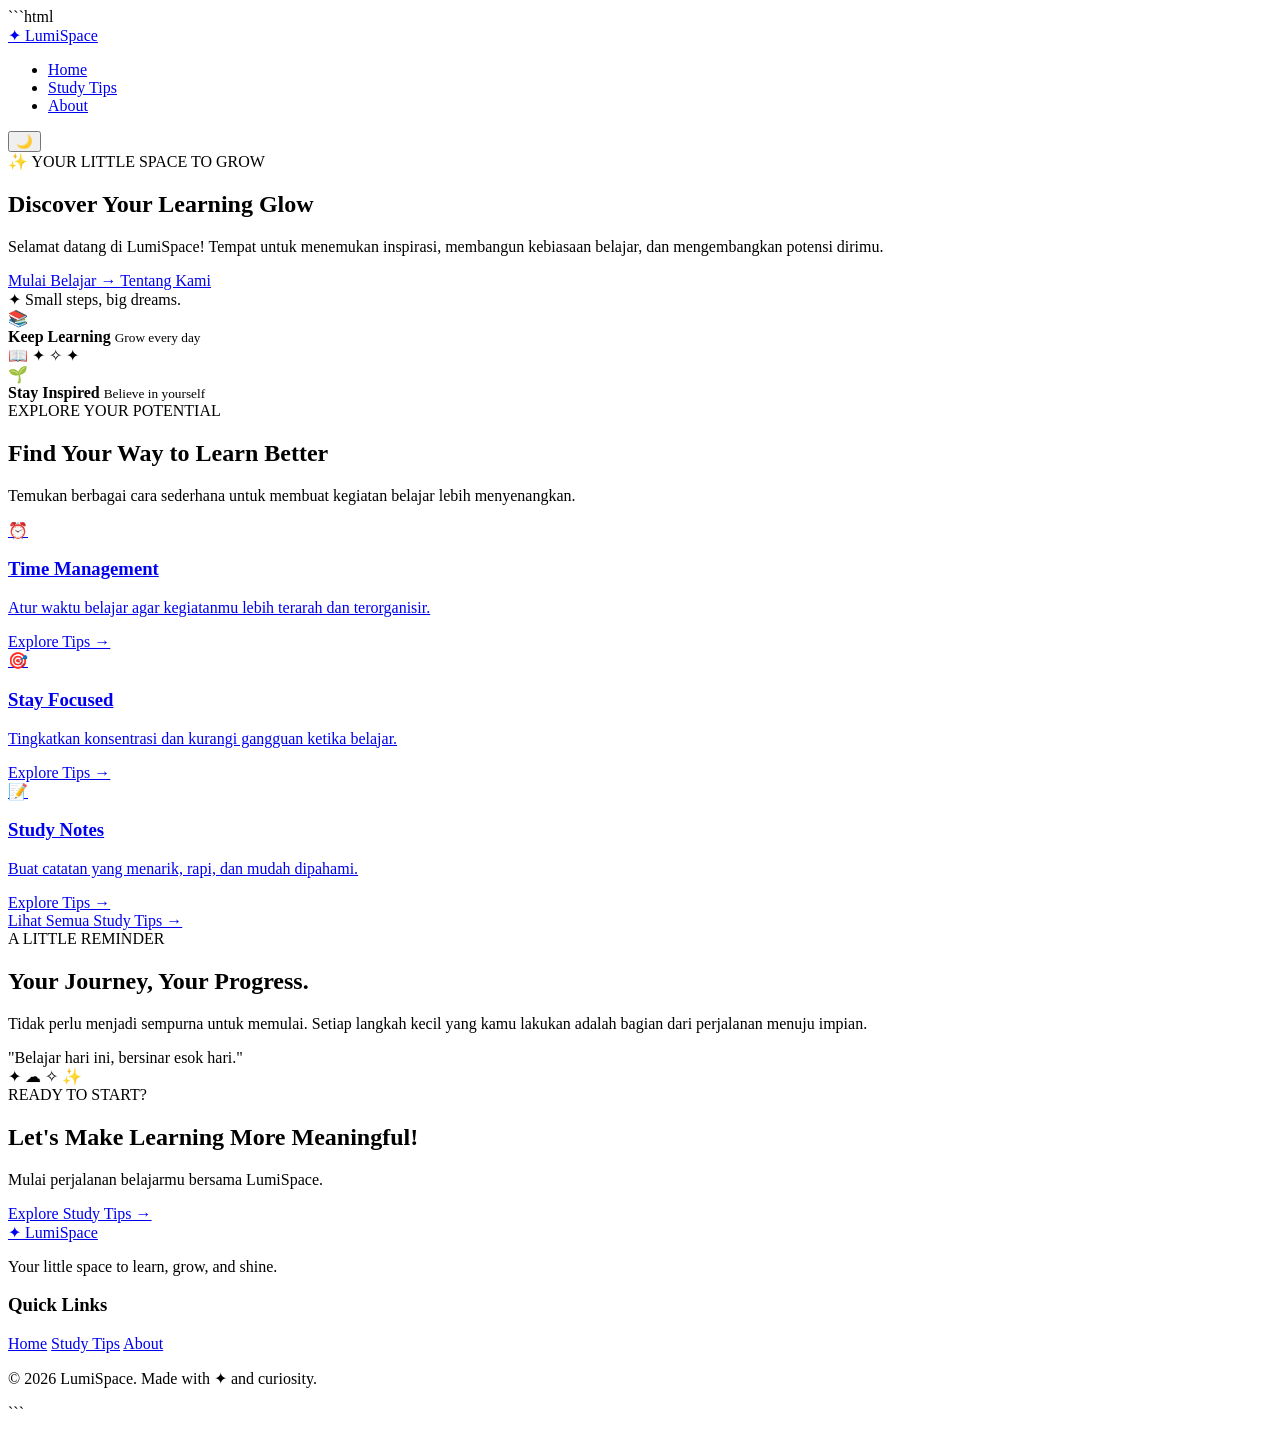
==== index.html @ d9ae0a65 "Create index.html" ====
```html
<!DOCTYPE html>
<html lang="id">
<head>
    <meta charset="UTF-8">
    <meta name="viewport" content="width=device-width, initial-scale=1.0">

    <title>LumiSpace | Your Learning Space</title>

    <meta name="description" content="LumiSpace adalah ruang belajar digital untuk membangun kebiasaan belajar yang lebih baik.">

    <link rel="preconnect" href="https://fonts.googleapis.com">
    <link rel="preconnect" href="https://fonts.gstatic.com" crossorigin>

    <link href="https://fonts.googleapis.com/css2?family=Poppins:wght@300;400;500;600;700;800&display=swap" rel="stylesheet">

    <link rel="stylesheet" href="css/style.css">
</head>

<body>

    <!-- NAVBAR -->
    <header class="header">
        <nav class="navbar">

            <a href="index.html" class="logo">
                <span class="logo-icon">✦</span>
                LumiSpace
            </a>

            <ul class="nav-links">
                <li><a href="index.html" class="active">Home</a></li>
                <li><a href="tips.html">Study Tips</a></li>
                <li><a href="about.html">About</a></li>
            </ul>

            <button class="theme-btn" id="themeToggle"
                aria-label="Ganti tema">
                🌙
            </button>

        </nav>
    </header>


    <!-- HERO SECTION -->
    <main>

        <section class="hero">

            <div class="aurora aurora-one"></div>
            <div class="aurora aurora-two"></div>
            <div class="aurora aurora-three"></div>

            <div class="hero-content">

                <span class="eyebrow">
                    ✨ YOUR LITTLE SPACE TO GROW
                </span>

                <h1>
                    Discover Your
                    <span>Learning Glow</span>
                </h1>

                <p>
                    Selamat datang di LumiSpace!
                    Tempat untuk menemukan inspirasi,
                    membangun kebiasaan belajar,
                    dan mengembangkan potensi dirimu.
                </p>

                <div class="hero-buttons">
                    <a href="tips.html" class="btn btn-primary">
                        Mulai Belajar →
                    </a>

                    <a href="about.html" class="btn btn-secondary">
                        Tentang Kami
                    </a>
                </div>

                <div class="hero-note">
                    ✦ Small steps, big dreams.
                </div>

            </div>

            <div class="hero-visual">

                <div class="floating-card card-one">
                    <span>📚</span>
                    <div>
                        <strong>Keep Learning</strong>
                        <small>Grow every day</small>
                    </div>
                </div>

                <div class="main-illustration">
                    <div class="illustration-glow"></div>
                    <span class="book-icon">📖</span>
                    <span class="star star-one">✦</span>
                    <span class="star star-two">✧</span>
                    <span class="star star-three">✦</span>
                </div>

                <div class="floating-card card-two">
                    <span>🌱</span>
                    <div>
                        <strong>Stay Inspired</strong>
                        <small>Believe in yourself</small>
                    </div>
                </div>

            </div>

        </section>


        <!-- CATEGORY SECTION -->
        <section class="categories section">

            <div class="section-heading">
                <span class="eyebrow">EXPLORE YOUR POTENTIAL</span>

                <h2>
                    Find Your Way to
                    <span>Learn Better</span>
                </h2>

                <p>
                    Temukan berbagai cara sederhana
                    untuk membuat kegiatan belajar lebih menyenangkan.
                </p>
            </div>

            <div class="category-grid">

                <a href="detail-tips.html?topik=jadwal"
                   class="category-card">

                    <div class="category-icon purple">⏰</div>

                    <h3>Time Management</h3>

                    <p>
                        Atur waktu belajar agar kegiatanmu
                        lebih terarah dan terorganisir.
                    </p>

                    <span class="card-link">Explore Tips →</span>

                </a>


                <a href="detail-tips.html?topik=fokus"
                   class="category-card">

                    <div class="category-icon blue">🎯</div>

                    <h3>Stay Focused</h3>

                    <p>
                        Tingkatkan konsentrasi dan kurangi
                        gangguan ketika belajar.
                    </p>

                    <span class="card-link">Explore Tips →</span>

                </a>


                <a href="detail-tips.html?topik=catatan"
                   class="category-card">

                    <div class="category-icon pink">📝</div>

                    <h3>Study Notes</h3>

                    <p>
                        Buat catatan yang menarik,
                        rapi, dan mudah dipahami.
                    </p>

                    <span class="card-link">Explore Tips →</span>

                </a>

            </div>

            <div class="center-button">
                <a href="tips.html" class="btn btn-outline">
                    Lihat Semua Study Tips →
                </a>
            </div>

        </section>


        <!-- MOTIVATION SECTION -->
        <section class="motivation section">

            <div class="motivation-content">

                <span class="eyebrow">A LITTLE REMINDER</span>

                <h2>
                    Your Journey,
                    <span>Your Progress.</span>
                </h2>

                <p>
                    Tidak perlu menjadi sempurna untuk memulai.
                    Setiap langkah kecil yang kamu lakukan
                    adalah bagian dari perjalanan menuju impian.
                </p>

                <div class="motivation-quote">
                    "Belajar hari ini, bersinar esok hari."
                </div>

            </div>

            <div class="motivation-decoration">
                <span>✦</span>
                <span>☁</span>
                <span>✧</span>
                <span>✨</span>
            </div>

        </section>


        <!-- FINAL CTA -->
        <section class="final-cta section">

            <div class="cta-content">

                <span class="eyebrow">READY TO START?</span>

                <h2>
                    Let's Make Learning
                    <span>More Meaningful!</span>
                </h2>

                <p>
                    Mulai perjalanan belajarmu bersama LumiSpace.
                </p>

                <a href="tips.html" class="btn btn-primary">
                    Explore Study Tips →
                </a>

            </div>

        </section>

    </main>


    <!-- FOOTER -->
    <footer class="footer">

        <div class="footer-content">

            <div class="footer-brand">
                <a href="index.html" class="logo">
                    <span class="logo-icon">✦</span>
                    LumiSpace
                </a>

                <p>
                    Your little space to learn,
                    grow, and shine.
                </p>
            </div>

            <div class="footer-links">
                <h3>Quick Links</h3>
                <a href="index.html">Home</a>
                <a href="tips.html">Study Tips</a>
                <a href="about.html">About</a>
            </div>

        </div>

        <div class="footer-bottom">
            <p>© 2026 LumiSpace. Made with ✦ and curiosity.</p>
        </div>

    </footer>


    <script src="js/script.js"></script>

</body>
</html>
```
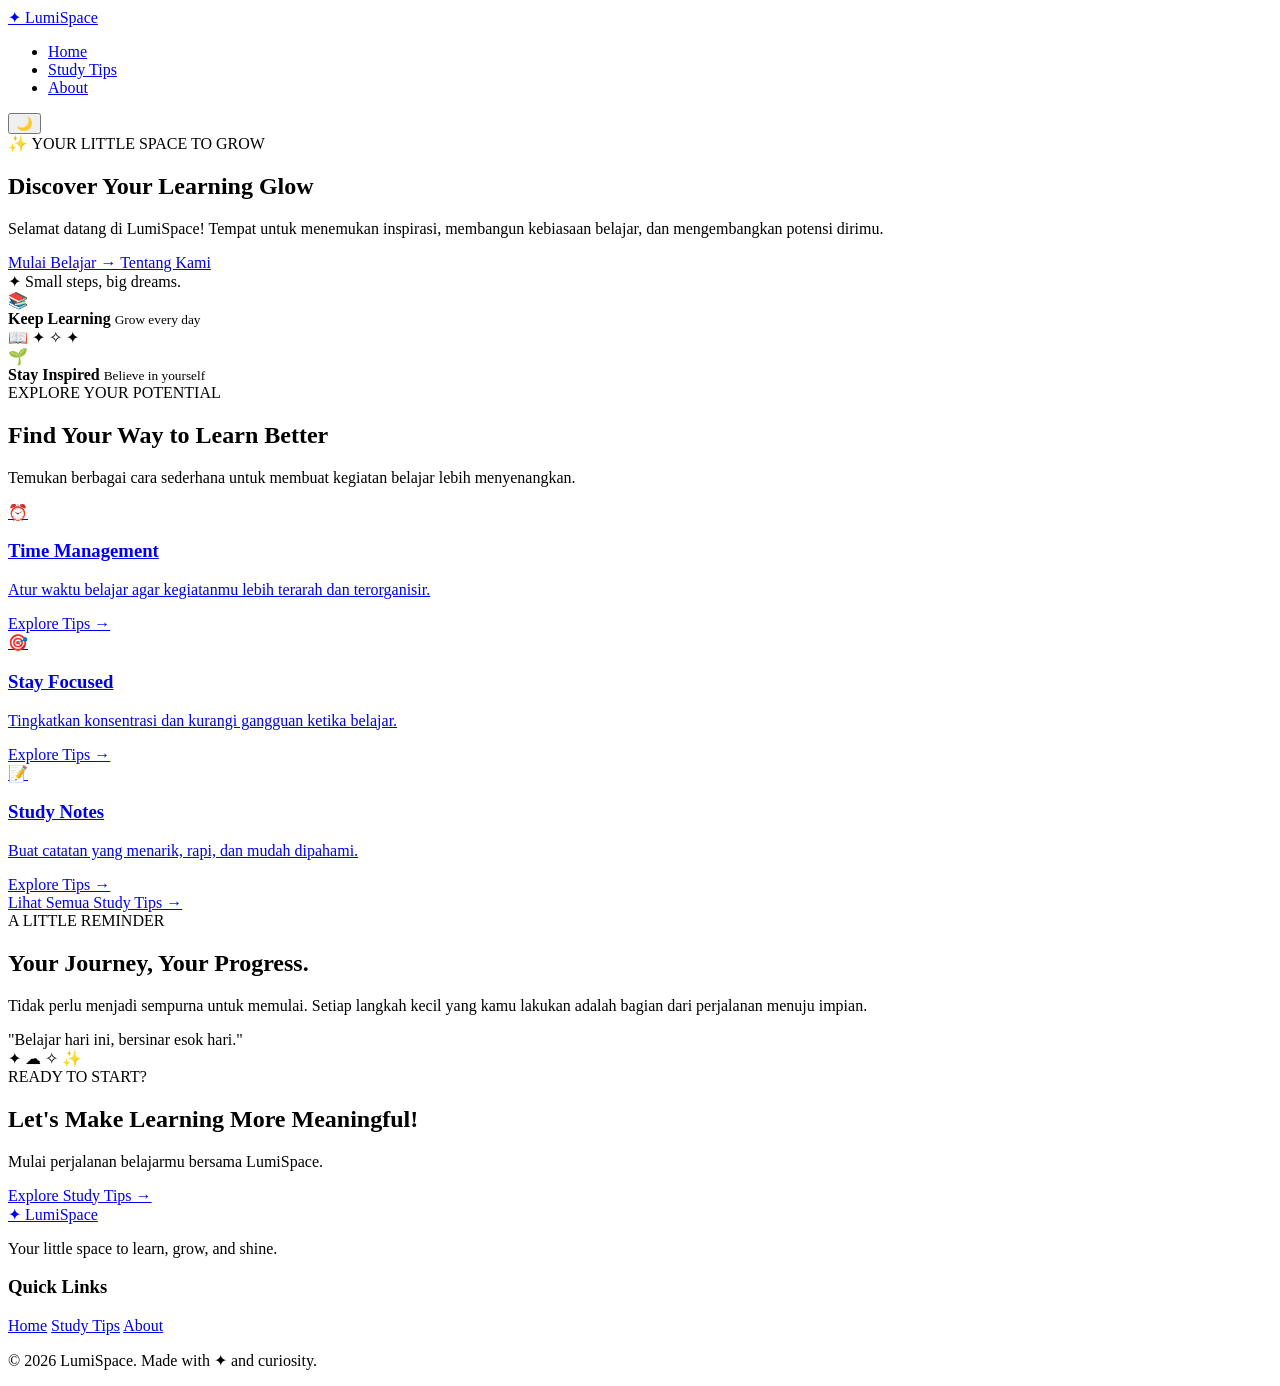
==== commit 5153ae8b: "Update index.html" ====
--- a/index.html
+++ b/index.html
@@ -1,4 +1,3 @@
-```html
 <!DOCTYPE html>
 <html lang="id">
 <head>
@@ -295,4 +294,3 @@
 
 </body>
 </html>
-```
